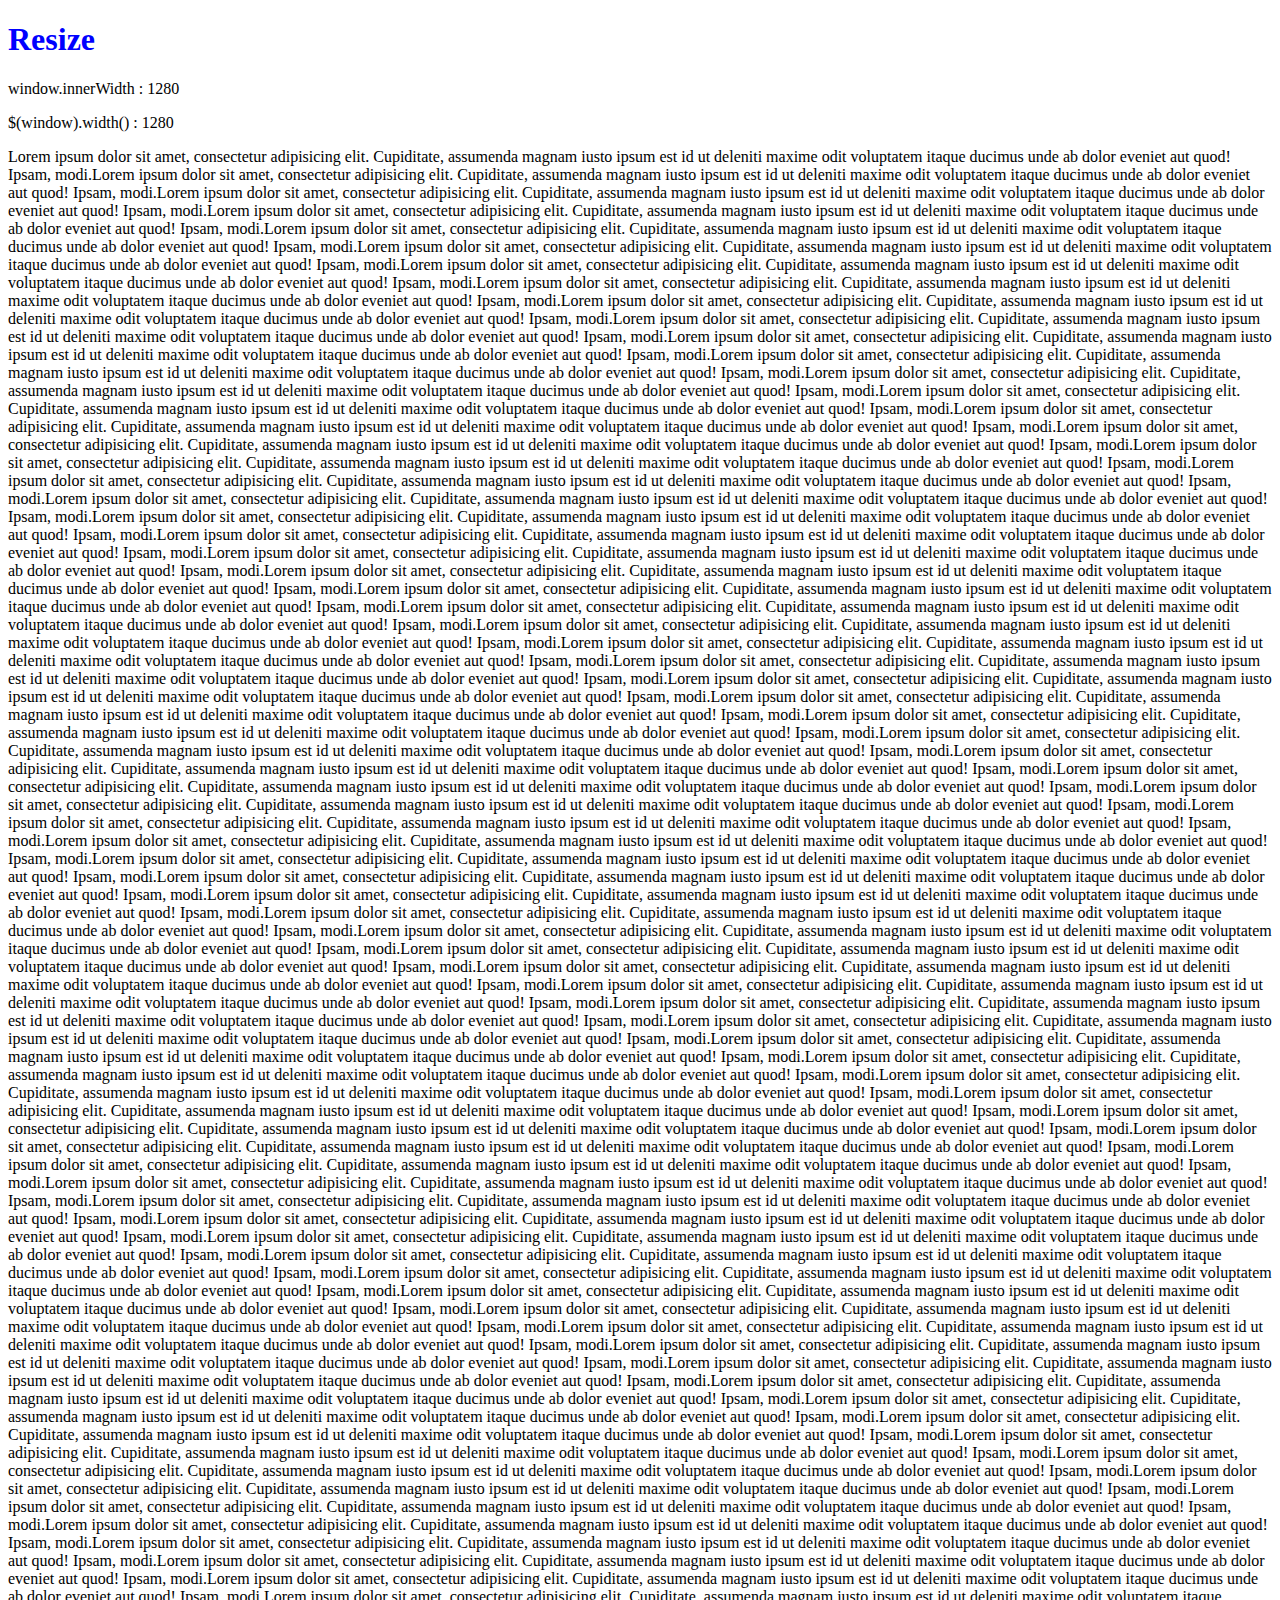
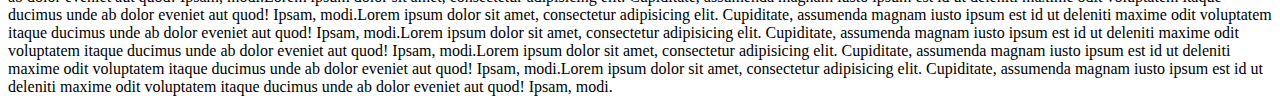
==== index.html @ a8599d54 "Initial commit + Script now trigger once at page load without resizing" ====
<!doctype html>
<html lang="en">
<head>
    <meta charset="UTF-8">
    <title>Dumb Media Queries</title>
    <link rel="stylesheet" href="css/style.css">
</head>
<body>
    <h1>Resize</h1>
    <p class="innerWidth">window.innerWidth : <span></span></p>
    <p class="width">$(window).width() : <span></span></p>

    
    <span>Lorem ipsum dolor sit amet, consectetur adipisicing elit. Cupiditate, assumenda magnam iusto ipsum est id ut deleniti maxime odit voluptatem itaque ducimus unde ab dolor eveniet aut quod! Ipsam, modi.Lorem ipsum dolor sit amet, consectetur adipisicing elit. Cupiditate, assumenda magnam iusto ipsum est id ut deleniti maxime odit voluptatem itaque ducimus unde ab dolor eveniet aut quod! Ipsam, modi.Lorem ipsum dolor sit amet, consectetur adipisicing elit. Cupiditate, assumenda magnam iusto ipsum est id ut deleniti maxime odit voluptatem itaque ducimus unde ab dolor eveniet aut quod! Ipsam, modi.Lorem ipsum dolor sit amet, consectetur adipisicing elit. Cupiditate, assumenda magnam iusto ipsum est id ut deleniti maxime odit voluptatem itaque ducimus unde ab dolor eveniet aut quod! Ipsam, modi.Lorem ipsum dolor sit amet, consectetur adipisicing elit. Cupiditate, assumenda magnam iusto ipsum est id ut deleniti maxime odit voluptatem itaque ducimus unde ab dolor eveniet aut quod! Ipsam, modi.Lorem ipsum dolor sit amet, consectetur adipisicing elit. Cupiditate, assumenda magnam iusto ipsum est id ut deleniti maxime odit voluptatem itaque ducimus unde ab dolor eveniet aut quod! Ipsam, modi.Lorem ipsum dolor sit amet, consectetur adipisicing elit. Cupiditate, assumenda magnam iusto ipsum est id ut deleniti maxime odit voluptatem itaque ducimus unde ab dolor eveniet aut quod! Ipsam, modi.Lorem ipsum dolor sit amet, consectetur adipisicing elit. Cupiditate, assumenda magnam iusto ipsum est id ut deleniti maxime odit voluptatem itaque ducimus unde ab dolor eveniet aut quod! Ipsam, modi.Lorem ipsum dolor sit amet, consectetur adipisicing elit. Cupiditate, assumenda magnam iusto ipsum est id ut deleniti maxime odit voluptatem itaque ducimus unde ab dolor eveniet aut quod! Ipsam, modi.Lorem ipsum dolor sit amet, consectetur adipisicing elit. Cupiditate, assumenda magnam iusto ipsum est id ut deleniti maxime odit voluptatem itaque ducimus unde ab dolor eveniet aut quod! Ipsam, modi.Lorem ipsum dolor sit amet, consectetur adipisicing elit. Cupiditate, assumenda magnam iusto ipsum est id ut deleniti maxime odit voluptatem itaque ducimus unde ab dolor eveniet aut quod! Ipsam, modi.Lorem ipsum dolor sit amet, consectetur adipisicing elit. Cupiditate, assumenda magnam iusto ipsum est id ut deleniti maxime odit voluptatem itaque ducimus unde ab dolor eveniet aut quod! Ipsam, modi.Lorem ipsum dolor sit amet, consectetur adipisicing elit. Cupiditate, assumenda magnam iusto ipsum est id ut deleniti maxime odit voluptatem itaque ducimus unde ab dolor eveniet aut quod! Ipsam, modi.Lorem ipsum dolor sit amet, consectetur adipisicing elit. Cupiditate, assumenda magnam iusto ipsum est id ut deleniti maxime odit voluptatem itaque ducimus unde ab dolor eveniet aut quod! Ipsam, modi.Lorem ipsum dolor sit amet, consectetur adipisicing elit. Cupiditate, assumenda magnam iusto ipsum est id ut deleniti maxime odit voluptatem itaque ducimus unde ab dolor eveniet aut quod! Ipsam, modi.Lorem ipsum dolor sit amet, consectetur adipisicing elit. Cupiditate, assumenda magnam iusto ipsum est id ut deleniti maxime odit voluptatem itaque ducimus unde ab dolor eveniet aut quod! Ipsam, modi.Lorem ipsum dolor sit amet, consectetur adipisicing elit. Cupiditate, assumenda magnam iusto ipsum est id ut deleniti maxime odit voluptatem itaque ducimus unde ab dolor eveniet aut quod! Ipsam, modi.Lorem ipsum dolor sit amet, consectetur adipisicing elit. Cupiditate, assumenda magnam iusto ipsum est id ut deleniti maxime odit voluptatem itaque ducimus unde ab dolor eveniet aut quod! Ipsam, modi.Lorem ipsum dolor sit amet, consectetur adipisicing elit. Cupiditate, assumenda magnam iusto ipsum est id ut deleniti maxime odit voluptatem itaque ducimus unde ab dolor eveniet aut quod! Ipsam, modi.Lorem ipsum dolor sit amet, consectetur adipisicing elit. Cupiditate, assumenda magnam iusto ipsum est id ut deleniti maxime odit voluptatem itaque ducimus unde ab dolor eveniet aut quod! Ipsam, modi.Lorem ipsum dolor sit amet, consectetur adipisicing elit. Cupiditate, assumenda magnam iusto ipsum est id ut deleniti maxime odit voluptatem itaque ducimus unde ab dolor eveniet aut quod! Ipsam, modi.Lorem ipsum dolor sit amet, consectetur adipisicing elit. Cupiditate, assumenda magnam iusto ipsum est id ut deleniti maxime odit voluptatem itaque ducimus unde ab dolor eveniet aut quod! Ipsam, modi.Lorem ipsum dolor sit amet, consectetur adipisicing elit. Cupiditate, assumenda magnam iusto ipsum est id ut deleniti maxime odit voluptatem itaque ducimus unde ab dolor eveniet aut quod! Ipsam, modi.Lorem ipsum dolor sit amet, consectetur adipisicing elit. Cupiditate, assumenda magnam iusto ipsum est id ut deleniti maxime odit voluptatem itaque ducimus unde ab dolor eveniet aut quod! Ipsam, modi.Lorem ipsum dolor sit amet, consectetur adipisicing elit. Cupiditate, assumenda magnam iusto ipsum est id ut deleniti maxime odit voluptatem itaque ducimus unde ab dolor eveniet aut quod! Ipsam, modi.Lorem ipsum dolor sit amet, consectetur adipisicing elit. Cupiditate, assumenda magnam iusto ipsum est id ut deleniti maxime odit voluptatem itaque ducimus unde ab dolor eveniet aut quod! Ipsam, modi.Lorem ipsum dolor sit amet, consectetur adipisicing elit. Cupiditate, assumenda magnam iusto ipsum est id ut deleniti maxime odit voluptatem itaque ducimus unde ab dolor eveniet aut quod! Ipsam, modi.Lorem ipsum dolor sit amet, consectetur adipisicing elit. Cupiditate, assumenda magnam iusto ipsum est id ut deleniti maxime odit voluptatem itaque ducimus unde ab dolor eveniet aut quod! Ipsam, modi.Lorem ipsum dolor sit amet, consectetur adipisicing elit. Cupiditate, assumenda magnam iusto ipsum est id ut deleniti maxime odit voluptatem itaque ducimus unde ab dolor eveniet aut quod! Ipsam, modi.Lorem ipsum dolor sit amet, consectetur adipisicing elit. Cupiditate, assumenda magnam iusto ipsum est id ut deleniti maxime odit voluptatem itaque ducimus unde ab dolor eveniet aut quod! Ipsam, modi.Lorem ipsum dolor sit amet, consectetur adipisicing elit. Cupiditate, assumenda magnam iusto ipsum est id ut deleniti maxime odit voluptatem itaque ducimus unde ab dolor eveniet aut quod! Ipsam, modi.Lorem ipsum dolor sit amet, consectetur adipisicing elit. Cupiditate, assumenda magnam iusto ipsum est id ut deleniti maxime odit voluptatem itaque ducimus unde ab dolor eveniet aut quod! Ipsam, modi.Lorem ipsum dolor sit amet, consectetur adipisicing elit. Cupiditate, assumenda magnam iusto ipsum est id ut deleniti maxime odit voluptatem itaque ducimus unde ab dolor eveniet aut quod! Ipsam, modi.Lorem ipsum dolor sit amet, consectetur adipisicing elit. Cupiditate, assumenda magnam iusto ipsum est id ut deleniti maxime odit voluptatem itaque ducimus unde ab dolor eveniet aut quod! Ipsam, modi.Lorem ipsum dolor sit amet, consectetur adipisicing elit. Cupiditate, assumenda magnam iusto ipsum est id ut deleniti maxime odit voluptatem itaque ducimus unde ab dolor eveniet aut quod! Ipsam, modi.Lorem ipsum dolor sit amet, consectetur adipisicing elit. Cupiditate, assumenda magnam iusto ipsum est id ut deleniti maxime odit voluptatem itaque ducimus unde ab dolor eveniet aut quod! Ipsam, modi.Lorem ipsum dolor sit amet, consectetur adipisicing elit. Cupiditate, assumenda magnam iusto ipsum est id ut deleniti maxime odit voluptatem itaque ducimus unde ab dolor eveniet aut quod! Ipsam, modi.Lorem ipsum dolor sit amet, consectetur adipisicing elit. Cupiditate, assumenda magnam iusto ipsum est id ut deleniti maxime odit voluptatem itaque ducimus unde ab dolor eveniet aut quod! Ipsam, modi.Lorem ipsum dolor sit amet, consectetur adipisicing elit. Cupiditate, assumenda magnam iusto ipsum est id ut deleniti maxime odit voluptatem itaque ducimus unde ab dolor eveniet aut quod! Ipsam, modi.Lorem ipsum dolor sit amet, consectetur adipisicing elit. Cupiditate, assumenda magnam iusto ipsum est id ut deleniti maxime odit voluptatem itaque ducimus unde ab dolor eveniet aut quod! Ipsam, modi.Lorem ipsum dolor sit amet, consectetur adipisicing elit. Cupiditate, assumenda magnam iusto ipsum est id ut deleniti maxime odit voluptatem itaque ducimus unde ab dolor eveniet aut quod! Ipsam, modi.Lorem ipsum dolor sit amet, consectetur adipisicing elit. Cupiditate, assumenda magnam iusto ipsum est id ut deleniti maxime odit voluptatem itaque ducimus unde ab dolor eveniet aut quod! Ipsam, modi.Lorem ipsum dolor sit amet, consectetur adipisicing elit. Cupiditate, assumenda magnam iusto ipsum est id ut deleniti maxime odit voluptatem itaque ducimus unde ab dolor eveniet aut quod! Ipsam, modi.Lorem ipsum dolor sit amet, consectetur adipisicing elit. Cupiditate, assumenda magnam iusto ipsum est id ut deleniti maxime odit voluptatem itaque ducimus unde ab dolor eveniet aut quod! Ipsam, modi.Lorem ipsum dolor sit amet, consectetur adipisicing elit. Cupiditate, assumenda magnam iusto ipsum est id ut deleniti maxime odit voluptatem itaque ducimus unde ab dolor eveniet aut quod! Ipsam, modi.Lorem ipsum dolor sit amet, consectetur adipisicing elit. Cupiditate, assumenda magnam iusto ipsum est id ut deleniti maxime odit voluptatem itaque ducimus unde ab dolor eveniet aut quod! Ipsam, modi.Lorem ipsum dolor sit amet, consectetur adipisicing elit. Cupiditate, assumenda magnam iusto ipsum est id ut deleniti maxime odit voluptatem itaque ducimus unde ab dolor eveniet aut quod! Ipsam, modi.Lorem ipsum dolor sit amet, consectetur adipisicing elit. Cupiditate, assumenda magnam iusto ipsum est id ut deleniti maxime odit voluptatem itaque ducimus unde ab dolor eveniet aut quod! Ipsam, modi.Lorem ipsum dolor sit amet, consectetur adipisicing elit. Cupiditate, assumenda magnam iusto ipsum est id ut deleniti maxime odit voluptatem itaque ducimus unde ab dolor eveniet aut quod! Ipsam, modi.Lorem ipsum dolor sit amet, consectetur adipisicing elit. Cupiditate, assumenda magnam iusto ipsum est id ut deleniti maxime odit voluptatem itaque ducimus unde ab dolor eveniet aut quod! Ipsam, modi.Lorem ipsum dolor sit amet, consectetur adipisicing elit. Cupiditate, assumenda magnam iusto ipsum est id ut deleniti maxime odit voluptatem itaque ducimus unde ab dolor eveniet aut quod! Ipsam, modi.Lorem ipsum dolor sit amet, consectetur adipisicing elit. Cupiditate, assumenda magnam iusto ipsum est id ut deleniti maxime odit voluptatem itaque ducimus unde ab dolor eveniet aut quod! Ipsam, modi.Lorem ipsum dolor sit amet, consectetur adipisicing elit. Cupiditate, assumenda magnam iusto ipsum est id ut deleniti maxime odit voluptatem itaque ducimus unde ab dolor eveniet aut quod! Ipsam, modi.Lorem ipsum dolor sit amet, consectetur adipisicing elit. Cupiditate, assumenda magnam iusto ipsum est id ut deleniti maxime odit voluptatem itaque ducimus unde ab dolor eveniet aut quod! Ipsam, modi.Lorem ipsum dolor sit amet, consectetur adipisicing elit. Cupiditate, assumenda magnam iusto ipsum est id ut deleniti maxime odit voluptatem itaque ducimus unde ab dolor eveniet aut quod! Ipsam, modi.Lorem ipsum dolor sit amet, consectetur adipisicing elit. Cupiditate, assumenda magnam iusto ipsum est id ut deleniti maxime odit voluptatem itaque ducimus unde ab dolor eveniet aut quod! Ipsam, modi.Lorem ipsum dolor sit amet, consectetur adipisicing elit. Cupiditate, assumenda magnam iusto ipsum est id ut deleniti maxime odit voluptatem itaque ducimus unde ab dolor eveniet aut quod! Ipsam, modi.Lorem ipsum dolor sit amet, consectetur adipisicing elit. Cupiditate, assumenda magnam iusto ipsum est id ut deleniti maxime odit voluptatem itaque ducimus unde ab dolor eveniet aut quod! Ipsam, modi.Lorem ipsum dolor sit amet, consectetur adipisicing elit. Cupiditate, assumenda magnam iusto ipsum est id ut deleniti maxime odit voluptatem itaque ducimus unde ab dolor eveniet aut quod! Ipsam, modi.Lorem ipsum dolor sit amet, consectetur adipisicing elit. Cupiditate, assumenda magnam iusto ipsum est id ut deleniti maxime odit voluptatem itaque ducimus unde ab dolor eveniet aut quod! Ipsam, modi.Lorem ipsum dolor sit amet, consectetur adipisicing elit. Cupiditate, assumenda magnam iusto ipsum est id ut deleniti maxime odit voluptatem itaque ducimus unde ab dolor eveniet aut quod! Ipsam, modi.Lorem ipsum dolor sit amet, consectetur adipisicing elit. Cupiditate, assumenda magnam iusto ipsum est id ut deleniti maxime odit voluptatem itaque ducimus unde ab dolor eveniet aut quod! Ipsam, modi.Lorem ipsum dolor sit amet, consectetur adipisicing elit. Cupiditate, assumenda magnam iusto ipsum est id ut deleniti maxime odit voluptatem itaque ducimus unde ab dolor eveniet aut quod! Ipsam, modi.Lorem ipsum dolor sit amet, consectetur adipisicing elit. Cupiditate, assumenda magnam iusto ipsum est id ut deleniti maxime odit voluptatem itaque ducimus unde ab dolor eveniet aut quod! Ipsam, modi.Lorem ipsum dolor sit amet, consectetur adipisicing elit. Cupiditate, assumenda magnam iusto ipsum est id ut deleniti maxime odit voluptatem itaque ducimus unde ab dolor eveniet aut quod! Ipsam, modi.Lorem ipsum dolor sit amet, consectetur adipisicing elit. Cupiditate, assumenda magnam iusto ipsum est id ut deleniti maxime odit voluptatem itaque ducimus unde ab dolor eveniet aut quod! Ipsam, modi.Lorem ipsum dolor sit amet, consectetur adipisicing elit. Cupiditate, assumenda magnam iusto ipsum est id ut deleniti maxime odit voluptatem itaque ducimus unde ab dolor eveniet aut quod! Ipsam, modi.Lorem ipsum dolor sit amet, consectetur adipisicing elit. Cupiditate, assumenda magnam iusto ipsum est id ut deleniti maxime odit voluptatem itaque ducimus unde ab dolor eveniet aut quod! Ipsam, modi.Lorem ipsum dolor sit amet, consectetur adipisicing elit. Cupiditate, assumenda magnam iusto ipsum est id ut deleniti maxime odit voluptatem itaque ducimus unde ab dolor eveniet aut quod! Ipsam, modi.Lorem ipsum dolor sit amet, consectetur adipisicing elit. Cupiditate, assumenda magnam iusto ipsum est id ut deleniti maxime odit voluptatem itaque ducimus unde ab dolor eveniet aut quod! Ipsam, modi.Lorem ipsum dolor sit amet, consectetur adipisicing elit. Cupiditate, assumenda magnam iusto ipsum est id ut deleniti maxime odit voluptatem itaque ducimus unde ab dolor eveniet aut quod! Ipsam, modi.Lorem ipsum dolor sit amet, consectetur adipisicing elit. Cupiditate, assumenda magnam iusto ipsum est id ut deleniti maxime odit voluptatem itaque ducimus unde ab dolor eveniet aut quod! Ipsam, modi.Lorem ipsum dolor sit amet, consectetur adipisicing elit. Cupiditate, assumenda magnam iusto ipsum est id ut deleniti maxime odit voluptatem itaque ducimus unde ab dolor eveniet aut quod! Ipsam, modi.Lorem ipsum dolor sit amet, consectetur adipisicing elit. Cupiditate, assumenda magnam iusto ipsum est id ut deleniti maxime odit voluptatem itaque ducimus unde ab dolor eveniet aut quod! Ipsam, modi.Lorem ipsum dolor sit amet, consectetur adipisicing elit. Cupiditate, assumenda magnam iusto ipsum est id ut deleniti maxime odit voluptatem itaque ducimus unde ab dolor eveniet aut quod! Ipsam, modi.Lorem ipsum dolor sit amet, consectetur adipisicing elit. Cupiditate, assumenda magnam iusto ipsum est id ut deleniti maxime odit voluptatem itaque ducimus unde ab dolor eveniet aut quod! Ipsam, modi.Lorem ipsum dolor sit amet, consectetur adipisicing elit. Cupiditate, assumenda magnam iusto ipsum est id ut deleniti maxime odit voluptatem itaque ducimus unde ab dolor eveniet aut quod! Ipsam, modi.Lorem ipsum dolor sit amet, consectetur adipisicing elit. Cupiditate, assumenda magnam iusto ipsum est id ut deleniti maxime odit voluptatem itaque ducimus unde ab dolor eveniet aut quod! Ipsam, modi.Lorem ipsum dolor sit amet, consectetur adipisicing elit. Cupiditate, assumenda magnam iusto ipsum est id ut deleniti maxime odit voluptatem itaque ducimus unde ab dolor eveniet aut quod! Ipsam, modi.Lorem ipsum dolor sit amet, consectetur adipisicing elit. Cupiditate, assumenda magnam iusto ipsum est id ut deleniti maxime odit voluptatem itaque ducimus unde ab dolor eveniet aut quod! Ipsam, modi.Lorem ipsum dolor sit amet, consectetur adipisicing elit. Cupiditate, assumenda magnam iusto ipsum est id ut deleniti maxime odit voluptatem itaque ducimus unde ab dolor eveniet aut quod! Ipsam, modi.</span>
    <script src="//ajax.googleapis.com/ajax/libs/jquery/1.9.1/jquery.min.js"></script>
    <script src="js/script.js"></script>
</body>
</html>
---- css/style.css ----
h1{color:purple;}
@media only screen and (max-width: 599px) 
{
    h1 {color:red;}
}
@media only screen and (min-width: 601px)
{
    h1 {color:blue;}
}
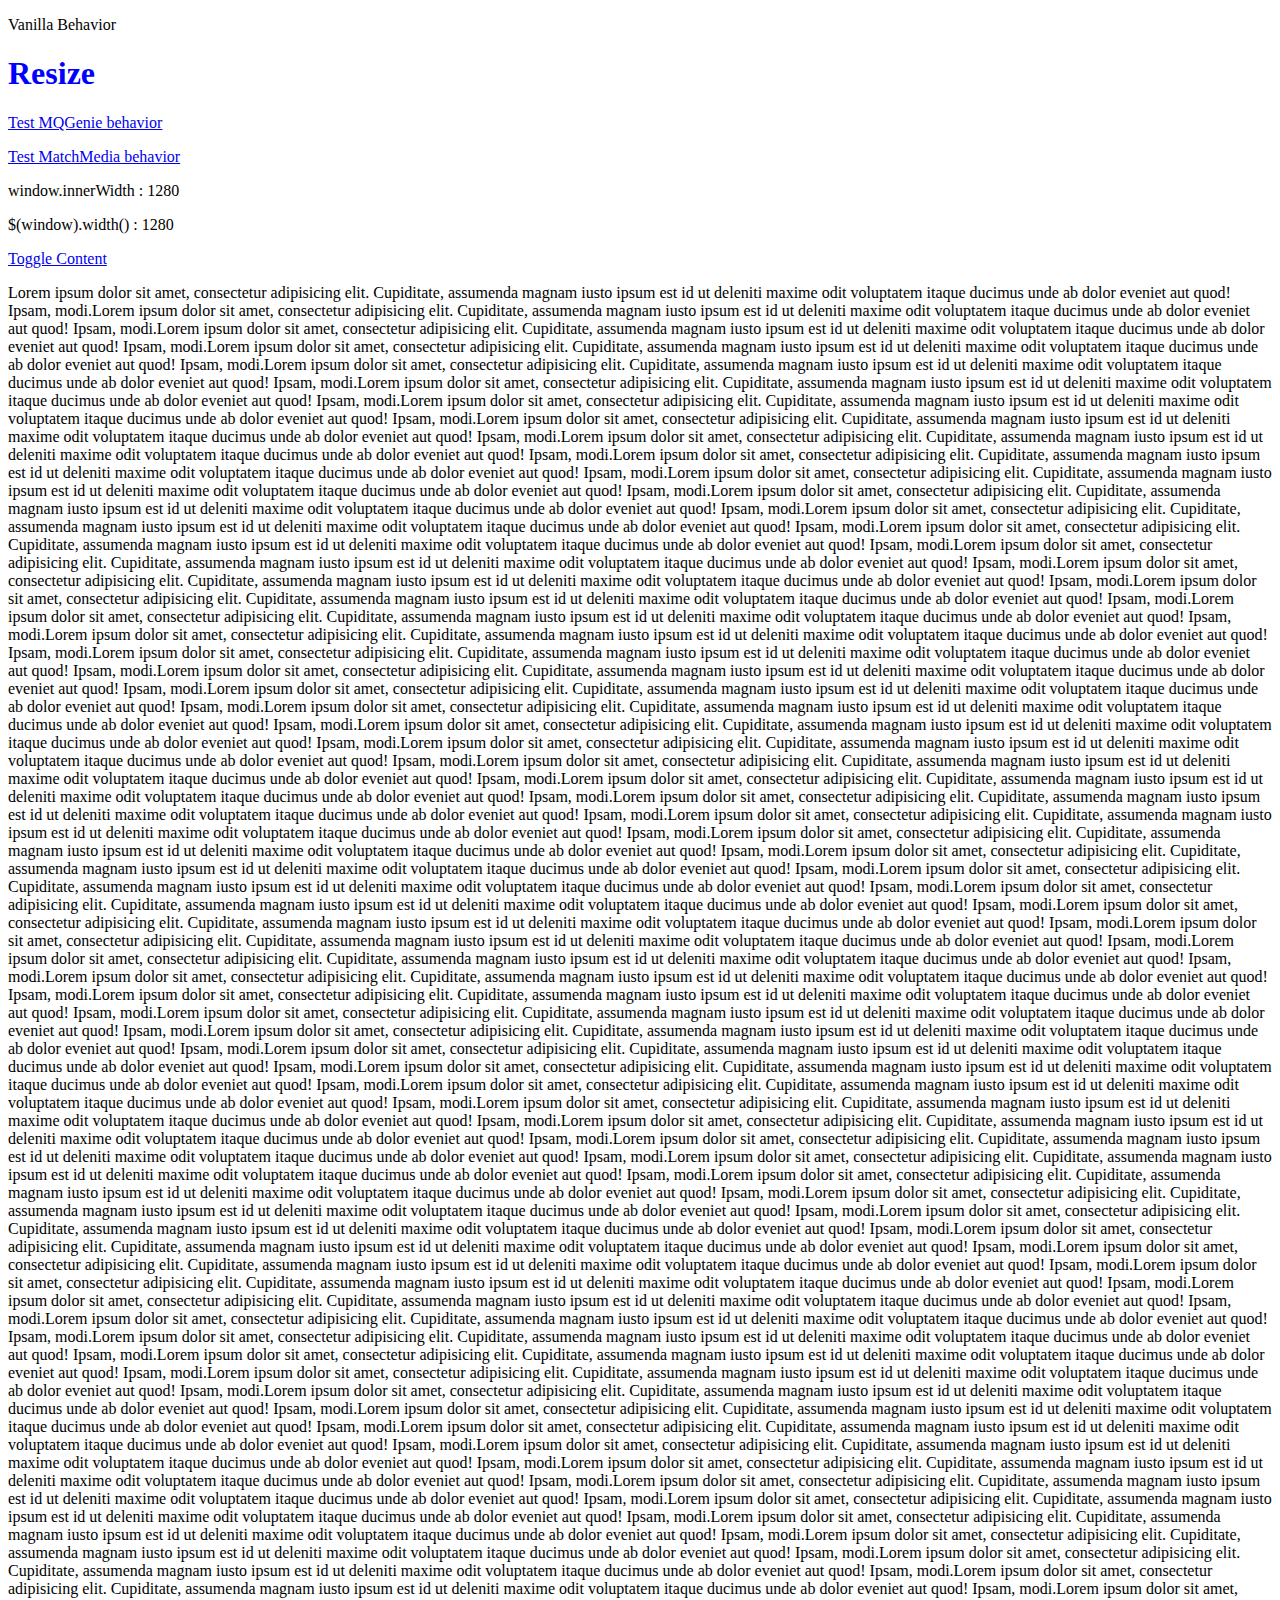
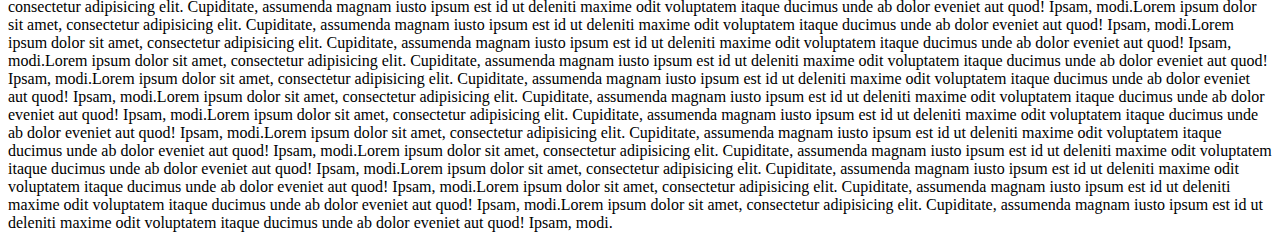
==== commit 5fa5183f: "Tried a new way to bypass the problem with match-media" ====
--- a/index.html
+++ b/index.html
@@ -2,16 +2,20 @@
 <html lang="en">
 <head>
     <meta charset="UTF-8">
-    <title>Dumb Media Queries</title>
+    <title>w/MQG - Dumb Media Queries</title>
     <link rel="stylesheet" href="css/style.css">
 </head>
 <body>
+    <p>Vanilla Behavior</p>
     <h1>Resize</h1>
+    <p><a href="withMQGenie.html">Test MQGenie behavior</a></p>
+    <p><a href="withMatchMedia.html">Test MatchMedia behavior</a></p>
     <p class="innerWidth">window.innerWidth : <span></span></p>
     <p class="width">$(window).width() : <span></span></p>
 
-    
-    <span>Lorem ipsum dolor sit amet, consectetur adipisicing elit. Cupiditate, assumenda magnam iusto ipsum est id ut deleniti maxime odit voluptatem itaque ducimus unde ab dolor eveniet aut quod! Ipsam, modi.Lorem ipsum dolor sit amet, consectetur adipisicing elit. Cupiditate, assumenda magnam iusto ipsum est id ut deleniti maxime odit voluptatem itaque ducimus unde ab dolor eveniet aut quod! Ipsam, modi.Lorem ipsum dolor sit amet, consectetur adipisicing elit. Cupiditate, assumenda magnam iusto ipsum est id ut deleniti maxime odit voluptatem itaque ducimus unde ab dolor eveniet aut quod! Ipsam, modi.Lorem ipsum dolor sit amet, consectetur adipisicing elit. Cupiditate, assumenda magnam iusto ipsum est id ut deleniti maxime odit voluptatem itaque ducimus unde ab dolor eveniet aut quod! Ipsam, modi.Lorem ipsum dolor sit amet, consectetur adipisicing elit. Cupiditate, assumenda magnam iusto ipsum est id ut deleniti maxime odit voluptatem itaque ducimus unde ab dolor eveniet aut quod! Ipsam, modi.Lorem ipsum dolor sit amet, consectetur adipisicing elit. Cupiditate, assumenda magnam iusto ipsum est id ut deleniti maxime odit voluptatem itaque ducimus unde ab dolor eveniet aut quod! Ipsam, modi.Lorem ipsum dolor sit amet, consectetur adipisicing elit. Cupiditate, assumenda magnam iusto ipsum est id ut deleniti maxime odit voluptatem itaque ducimus unde ab dolor eveniet aut quod! Ipsam, modi.Lorem ipsum dolor sit amet, consectetur adipisicing elit. Cupiditate, assumenda magnam iusto ipsum est id ut deleniti maxime odit voluptatem itaque ducimus unde ab dolor eveniet aut quod! Ipsam, modi.Lorem ipsum dolor sit amet, consectetur adipisicing elit. Cupiditate, assumenda magnam iusto ipsum est id ut deleniti maxime odit voluptatem itaque ducimus unde ab dolor eveniet aut quod! Ipsam, modi.Lorem ipsum dolor sit amet, consectetur adipisicing elit. Cupiditate, assumenda magnam iusto ipsum est id ut deleniti maxime odit voluptatem itaque ducimus unde ab dolor eveniet aut quod! Ipsam, modi.Lorem ipsum dolor sit amet, consectetur adipisicing elit. Cupiditate, assumenda magnam iusto ipsum est id ut deleniti maxime odit voluptatem itaque ducimus unde ab dolor eveniet aut quod! Ipsam, modi.Lorem ipsum dolor sit amet, consectetur adipisicing elit. Cupiditate, assumenda magnam iusto ipsum est id ut deleniti maxime odit voluptatem itaque ducimus unde ab dolor eveniet aut quod! Ipsam, modi.Lorem ipsum dolor sit amet, consectetur adipisicing elit. Cupiditate, assumenda magnam iusto ipsum est id ut deleniti maxime odit voluptatem itaque ducimus unde ab dolor eveniet aut quod! Ipsam, modi.Lorem ipsum dolor sit amet, consectetur adipisicing elit. Cupiditate, assumenda magnam iusto ipsum est id ut deleniti maxime odit voluptatem itaque ducimus unde ab dolor eveniet aut quod! Ipsam, modi.Lorem ipsum dolor sit amet, consectetur adipisicing elit. Cupiditate, assumenda magnam iusto ipsum est id ut deleniti maxime odit voluptatem itaque ducimus unde ab dolor eveniet aut quod! Ipsam, modi.Lorem ipsum dolor sit amet, consectetur adipisicing elit. Cupiditate, assumenda magnam iusto ipsum est id ut deleniti maxime odit voluptatem itaque ducimus unde ab dolor eveniet aut quod! Ipsam, modi.Lorem ipsum dolor sit amet, consectetur adipisicing elit. Cupiditate, assumenda magnam iusto ipsum est id ut deleniti maxime odit voluptatem itaque ducimus unde ab dolor eveniet aut quod! Ipsam, modi.Lorem ipsum dolor sit amet, consectetur adipisicing elit. Cupiditate, assumenda magnam iusto ipsum est id ut deleniti maxime odit voluptatem itaque ducimus unde ab dolor eveniet aut quod! Ipsam, modi.Lorem ipsum dolor sit amet, consectetur adipisicing elit. Cupiditate, assumenda magnam iusto ipsum est id ut deleniti maxime odit voluptatem itaque ducimus unde ab dolor eveniet aut quod! Ipsam, modi.Lorem ipsum dolor sit amet, consectetur adipisicing elit. Cupiditate, assumenda magnam iusto ipsum est id ut deleniti maxime odit voluptatem itaque ducimus unde ab dolor eveniet aut quod! Ipsam, modi.Lorem ipsum dolor sit amet, consectetur adipisicing elit. Cupiditate, assumenda magnam iusto ipsum est id ut deleniti maxime odit voluptatem itaque ducimus unde ab dolor eveniet aut quod! Ipsam, modi.Lorem ipsum dolor sit amet, consectetur adipisicing elit. Cupiditate, assumenda magnam iusto ipsum est id ut deleniti maxime odit voluptatem itaque ducimus unde ab dolor eveniet aut quod! Ipsam, modi.Lorem ipsum dolor sit amet, consectetur adipisicing elit. Cupiditate, assumenda magnam iusto ipsum est id ut deleniti maxime odit voluptatem itaque ducimus unde ab dolor eveniet aut quod! Ipsam, modi.Lorem ipsum dolor sit amet, consectetur adipisicing elit. Cupiditate, assumenda magnam iusto ipsum est id ut deleniti maxime odit voluptatem itaque ducimus unde ab dolor eveniet aut quod! Ipsam, modi.Lorem ipsum dolor sit amet, consectetur adipisicing elit. Cupiditate, assumenda magnam iusto ipsum est id ut deleniti maxime odit voluptatem itaque ducimus unde ab dolor eveniet aut quod! Ipsam, modi.Lorem ipsum dolor sit amet, consectetur adipisicing elit. Cupiditate, assumenda magnam iusto ipsum est id ut deleniti maxime odit voluptatem itaque ducimus unde ab dolor eveniet aut quod! Ipsam, modi.Lorem ipsum dolor sit amet, consectetur adipisicing elit. Cupiditate, assumenda magnam iusto ipsum est id ut deleniti maxime odit voluptatem itaque ducimus unde ab dolor eveniet aut quod! Ipsam, modi.Lorem ipsum dolor sit amet, consectetur adipisicing elit. Cupiditate, assumenda magnam iusto ipsum est id ut deleniti maxime odit voluptatem itaque ducimus unde ab dolor eveniet aut quod! Ipsam, modi.Lorem ipsum dolor sit amet, consectetur adipisicing elit. Cupiditate, assumenda magnam iusto ipsum est id ut deleniti maxime odit voluptatem itaque ducimus unde ab dolor eveniet aut quod! Ipsam, modi.Lorem ipsum dolor sit amet, consectetur adipisicing elit. Cupiditate, assumenda magnam iusto ipsum est id ut deleniti maxime odit voluptatem itaque ducimus unde ab dolor eveniet aut quod! Ipsam, modi.Lorem ipsum dolor sit amet, consectetur adipisicing elit. Cupiditate, assumenda magnam iusto ipsum est id ut deleniti maxime odit voluptatem itaque ducimus unde ab dolor eveniet aut quod! Ipsam, modi.Lorem ipsum dolor sit amet, consectetur adipisicing elit. Cupiditate, assumenda magnam iusto ipsum est id ut deleniti maxime odit voluptatem itaque ducimus unde ab dolor eveniet aut quod! Ipsam, modi.Lorem ipsum dolor sit amet, consectetur adipisicing elit. Cupiditate, assumenda magnam iusto ipsum est id ut deleniti maxime odit voluptatem itaque ducimus unde ab dolor eveniet aut quod! Ipsam, modi.Lorem ipsum dolor sit amet, consectetur adipisicing elit. Cupiditate, assumenda magnam iusto ipsum est id ut deleniti maxime odit voluptatem itaque ducimus unde ab dolor eveniet aut quod! Ipsam, modi.Lorem ipsum dolor sit amet, consectetur adipisicing elit. Cupiditate, assumenda magnam iusto ipsum est id ut deleniti maxime odit voluptatem itaque ducimus unde ab dolor eveniet aut quod! Ipsam, modi.Lorem ipsum dolor sit amet, consectetur adipisicing elit. Cupiditate, assumenda magnam iusto ipsum est id ut deleniti maxime odit voluptatem itaque ducimus unde ab dolor eveniet aut quod! Ipsam, modi.Lorem ipsum dolor sit amet, consectetur adipisicing elit. Cupiditate, assumenda magnam iusto ipsum est id ut deleniti maxime odit voluptatem itaque ducimus unde ab dolor eveniet aut quod! Ipsam, modi.Lorem ipsum dolor sit amet, consectetur adipisicing elit. Cupiditate, assumenda magnam iusto ipsum est id ut deleniti maxime odit voluptatem itaque ducimus unde ab dolor eveniet aut quod! Ipsam, modi.Lorem ipsum dolor sit amet, consectetur adipisicing elit. Cupiditate, assumenda magnam iusto ipsum est id ut deleniti maxime odit voluptatem itaque ducimus unde ab dolor eveniet aut quod! Ipsam, modi.Lorem ipsum dolor sit amet, consectetur adipisicing elit. Cupiditate, assumenda magnam iusto ipsum est id ut deleniti maxime odit voluptatem itaque ducimus unde ab dolor eveniet aut quod! Ipsam, modi.Lorem ipsum dolor sit amet, consectetur adipisicing elit. Cupiditate, assumenda magnam iusto ipsum est id ut deleniti maxime odit voluptatem itaque ducimus unde ab dolor eveniet aut quod! Ipsam, modi.Lorem ipsum dolor sit amet, consectetur adipisicing elit. Cupiditate, assumenda magnam iusto ipsum est id ut deleniti maxime odit voluptatem itaque ducimus unde ab dolor eveniet aut quod! Ipsam, modi.Lorem ipsum dolor sit amet, consectetur adipisicing elit. Cupiditate, assumenda magnam iusto ipsum est id ut deleniti maxime odit voluptatem itaque ducimus unde ab dolor eveniet aut quod! Ipsam, modi.Lorem ipsum dolor sit amet, consectetur adipisicing elit. Cupiditate, assumenda magnam iusto ipsum est id ut deleniti maxime odit voluptatem itaque ducimus unde ab dolor eveniet aut quod! Ipsam, modi.Lorem ipsum dolor sit amet, consectetur adipisicing elit. Cupiditate, assumenda magnam iusto ipsum est id ut deleniti maxime odit voluptatem itaque ducimus unde ab dolor eveniet aut quod! Ipsam, modi.Lorem ipsum dolor sit amet, consectetur adipisicing elit. Cupiditate, assumenda magnam iusto ipsum est id ut deleniti maxime odit voluptatem itaque ducimus unde ab dolor eveniet aut quod! Ipsam, modi.Lorem ipsum dolor sit amet, consectetur adipisicing elit. Cupiditate, assumenda magnam iusto ipsum est id ut deleniti maxime odit voluptatem itaque ducimus unde ab dolor eveniet aut quod! Ipsam, modi.Lorem ipsum dolor sit amet, consectetur adipisicing elit. Cupiditate, assumenda magnam iusto ipsum est id ut deleniti maxime odit voluptatem itaque ducimus unde ab dolor eveniet aut quod! Ipsam, modi.Lorem ipsum dolor sit amet, consectetur adipisicing elit. Cupiditate, assumenda magnam iusto ipsum est id ut deleniti maxime odit voluptatem itaque ducimus unde ab dolor eveniet aut quod! Ipsam, modi.Lorem ipsum dolor sit amet, consectetur adipisicing elit. Cupiditate, assumenda magnam iusto ipsum est id ut deleniti maxime odit voluptatem itaque ducimus unde ab dolor eveniet aut quod! Ipsam, modi.Lorem ipsum dolor sit amet, consectetur adipisicing elit. Cupiditate, assumenda magnam iusto ipsum est id ut deleniti maxime odit voluptatem itaque ducimus unde ab dolor eveniet aut quod! Ipsam, modi.Lorem ipsum dolor sit amet, consectetur adipisicing elit. Cupiditate, assumenda magnam iusto ipsum est id ut deleniti maxime odit voluptatem itaque ducimus unde ab dolor eveniet aut quod! Ipsam, modi.Lorem ipsum dolor sit amet, consectetur adipisicing elit. Cupiditate, assumenda magnam iusto ipsum est id ut deleniti maxime odit voluptatem itaque ducimus unde ab dolor eveniet aut quod! Ipsam, modi.Lorem ipsum dolor sit amet, consectetur adipisicing elit. Cupiditate, assumenda magnam iusto ipsum est id ut deleniti maxime odit voluptatem itaque ducimus unde ab dolor eveniet aut quod! Ipsam, modi.Lorem ipsum dolor sit amet, consectetur adipisicing elit. Cupiditate, assumenda magnam iusto ipsum est id ut deleniti maxime odit voluptatem itaque ducimus unde ab dolor eveniet aut quod! Ipsam, modi.Lorem ipsum dolor sit amet, consectetur adipisicing elit. Cupiditate, assumenda magnam iusto ipsum est id ut deleniti maxime odit voluptatem itaque ducimus unde ab dolor eveniet aut quod! Ipsam, modi.Lorem ipsum dolor sit amet, consectetur adipisicing elit. Cupiditate, assumenda magnam iusto ipsum est id ut deleniti maxime odit voluptatem itaque ducimus unde ab dolor eveniet aut quod! Ipsam, modi.Lorem ipsum dolor sit amet, consectetur adipisicing elit. Cupiditate, assumenda magnam iusto ipsum est id ut deleniti maxime odit voluptatem itaque ducimus unde ab dolor eveniet aut quod! Ipsam, modi.Lorem ipsum dolor sit amet, consectetur adipisicing elit. Cupiditate, assumenda magnam iusto ipsum est id ut deleniti maxime odit voluptatem itaque ducimus unde ab dolor eveniet aut quod! Ipsam, modi.Lorem ipsum dolor sit amet, consectetur adipisicing elit. Cupiditate, assumenda magnam iusto ipsum est id ut deleniti maxime odit voluptatem itaque ducimus unde ab dolor eveniet aut quod! Ipsam, modi.Lorem ipsum dolor sit amet, consectetur adipisicing elit. Cupiditate, assumenda magnam iusto ipsum est id ut deleniti maxime odit voluptatem itaque ducimus unde ab dolor eveniet aut quod! Ipsam, modi.Lorem ipsum dolor sit amet, consectetur adipisicing elit. Cupiditate, assumenda magnam iusto ipsum est id ut deleniti maxime odit voluptatem itaque ducimus unde ab dolor eveniet aut quod! Ipsam, modi.Lorem ipsum dolor sit amet, consectetur adipisicing elit. Cupiditate, assumenda magnam iusto ipsum est id ut deleniti maxime odit voluptatem itaque ducimus unde ab dolor eveniet aut quod! Ipsam, modi.Lorem ipsum dolor sit amet, consectetur adipisicing elit. Cupiditate, assumenda magnam iusto ipsum est id ut deleniti maxime odit voluptatem itaque ducimus unde ab dolor eveniet aut quod! Ipsam, modi.Lorem ipsum dolor sit amet, consectetur adipisicing elit. Cupiditate, assumenda magnam iusto ipsum est id ut deleniti maxime odit voluptatem itaque ducimus unde ab dolor eveniet aut quod! Ipsam, modi.Lorem ipsum dolor sit amet, consectetur adipisicing elit. Cupiditate, assumenda magnam iusto ipsum est id ut deleniti maxime odit voluptatem itaque ducimus unde ab dolor eveniet aut quod! Ipsam, modi.Lorem ipsum dolor sit amet, consectetur adipisicing elit. Cupiditate, assumenda magnam iusto ipsum est id ut deleniti maxime odit voluptatem itaque ducimus unde ab dolor eveniet aut quod! Ipsam, modi.Lorem ipsum dolor sit amet, consectetur adipisicing elit. Cupiditate, assumenda magnam iusto ipsum est id ut deleniti maxime odit voluptatem itaque ducimus unde ab dolor eveniet aut quod! Ipsam, modi.Lorem ipsum dolor sit amet, consectetur adipisicing elit. Cupiditate, assumenda magnam iusto ipsum est id ut deleniti maxime odit voluptatem itaque ducimus unde ab dolor eveniet aut quod! Ipsam, modi.Lorem ipsum dolor sit amet, consectetur adipisicing elit. Cupiditate, assumenda magnam iusto ipsum est id ut deleniti maxime odit voluptatem itaque ducimus unde ab dolor eveniet aut quod! Ipsam, modi.Lorem ipsum dolor sit amet, consectetur adipisicing elit. Cupiditate, assumenda magnam iusto ipsum est id ut deleniti maxime odit voluptatem itaque ducimus unde ab dolor eveniet aut quod! Ipsam, modi.Lorem ipsum dolor sit amet, consectetur adipisicing elit. Cupiditate, assumenda magnam iusto ipsum est id ut deleniti maxime odit voluptatem itaque ducimus unde ab dolor eveniet aut quod! Ipsam, modi.Lorem ipsum dolor sit amet, consectetur adipisicing elit. Cupiditate, assumenda magnam iusto ipsum est id ut deleniti maxime odit voluptatem itaque ducimus unde ab dolor eveniet aut quod! Ipsam, modi.Lorem ipsum dolor sit amet, consectetur adipisicing elit. Cupiditate, assumenda magnam iusto ipsum est id ut deleniti maxime odit voluptatem itaque ducimus unde ab dolor eveniet aut quod! Ipsam, modi.Lorem ipsum dolor sit amet, consectetur adipisicing elit. Cupiditate, assumenda magnam iusto ipsum est id ut deleniti maxime odit voluptatem itaque ducimus unde ab dolor eveniet aut quod! Ipsam, modi.Lorem ipsum dolor sit amet, consectetur adipisicing elit. Cupiditate, assumenda magnam iusto ipsum est id ut deleniti maxime odit voluptatem itaque ducimus unde ab dolor eveniet aut quod! Ipsam, modi.Lorem ipsum dolor sit amet, consectetur adipisicing elit. Cupiditate, assumenda magnam iusto ipsum est id ut deleniti maxime odit voluptatem itaque ducimus unde ab dolor eveniet aut quod! Ipsam, modi.Lorem ipsum dolor sit amet, consectetur adipisicing elit. Cupiditate, assumenda magnam iusto ipsum est id ut deleniti maxime odit voluptatem itaque ducimus unde ab dolor eveniet aut quod! Ipsam, modi.Lorem ipsum dolor sit amet, consectetur adipisicing elit. Cupiditate, assumenda magnam iusto ipsum est id ut deleniti maxime odit voluptatem itaque ducimus unde ab dolor eveniet aut quod! Ipsam, modi.Lorem ipsum dolor sit amet, consectetur adipisicing elit. Cupiditate, assumenda magnam iusto ipsum est id ut deleniti maxime odit voluptatem itaque ducimus unde ab dolor eveniet aut quod! Ipsam, modi.Lorem ipsum dolor sit amet, consectetur adipisicing elit. Cupiditate, assumenda magnam iusto ipsum est id ut deleniti maxime odit voluptatem itaque ducimus unde ab dolor eveniet aut quod! Ipsam, modi.</span>
+    <p><a class="toggle" href="#">Toggle Content</a></p>
+     
+    <span class="content">Lorem ipsum dolor sit amet, consectetur adipisicing elit. Cupiditate, assumenda magnam iusto ipsum est id ut deleniti maxime odit voluptatem itaque ducimus unde ab dolor eveniet aut quod! Ipsam, modi.Lorem ipsum dolor sit amet, consectetur adipisicing elit. Cupiditate, assumenda magnam iusto ipsum est id ut deleniti maxime odit voluptatem itaque ducimus unde ab dolor eveniet aut quod! Ipsam, modi.Lorem ipsum dolor sit amet, consectetur adipisicing elit. Cupiditate, assumenda magnam iusto ipsum est id ut deleniti maxime odit voluptatem itaque ducimus unde ab dolor eveniet aut quod! Ipsam, modi.Lorem ipsum dolor sit amet, consectetur adipisicing elit. Cupiditate, assumenda magnam iusto ipsum est id ut deleniti maxime odit voluptatem itaque ducimus unde ab dolor eveniet aut quod! Ipsam, modi.Lorem ipsum dolor sit amet, consectetur adipisicing elit. Cupiditate, assumenda magnam iusto ipsum est id ut deleniti maxime odit voluptatem itaque ducimus unde ab dolor eveniet aut quod! Ipsam, modi.Lorem ipsum dolor sit amet, consectetur adipisicing elit. Cupiditate, assumenda magnam iusto ipsum est id ut deleniti maxime odit voluptatem itaque ducimus unde ab dolor eveniet aut quod! Ipsam, modi.Lorem ipsum dolor sit amet, consectetur adipisicing elit. Cupiditate, assumenda magnam iusto ipsum est id ut deleniti maxime odit voluptatem itaque ducimus unde ab dolor eveniet aut quod! Ipsam, modi.Lorem ipsum dolor sit amet, consectetur adipisicing elit. Cupiditate, assumenda magnam iusto ipsum est id ut deleniti maxime odit voluptatem itaque ducimus unde ab dolor eveniet aut quod! Ipsam, modi.Lorem ipsum dolor sit amet, consectetur adipisicing elit. Cupiditate, assumenda magnam iusto ipsum est id ut deleniti maxime odit voluptatem itaque ducimus unde ab dolor eveniet aut quod! Ipsam, modi.Lorem ipsum dolor sit amet, consectetur adipisicing elit. Cupiditate, assumenda magnam iusto ipsum est id ut deleniti maxime odit voluptatem itaque ducimus unde ab dolor eveniet aut quod! Ipsam, modi.Lorem ipsum dolor sit amet, consectetur adipisicing elit. Cupiditate, assumenda magnam iusto ipsum est id ut deleniti maxime odit voluptatem itaque ducimus unde ab dolor eveniet aut quod! Ipsam, modi.Lorem ipsum dolor sit amet, consectetur adipisicing elit. Cupiditate, assumenda magnam iusto ipsum est id ut deleniti maxime odit voluptatem itaque ducimus unde ab dolor eveniet aut quod! Ipsam, modi.Lorem ipsum dolor sit amet, consectetur adipisicing elit. Cupiditate, assumenda magnam iusto ipsum est id ut deleniti maxime odit voluptatem itaque ducimus unde ab dolor eveniet aut quod! Ipsam, modi.Lorem ipsum dolor sit amet, consectetur adipisicing elit. Cupiditate, assumenda magnam iusto ipsum est id ut deleniti maxime odit voluptatem itaque ducimus unde ab dolor eveniet aut quod! Ipsam, modi.Lorem ipsum dolor sit amet, consectetur adipisicing elit. Cupiditate, assumenda magnam iusto ipsum est id ut deleniti maxime odit voluptatem itaque ducimus unde ab dolor eveniet aut quod! Ipsam, modi.Lorem ipsum dolor sit amet, consectetur adipisicing elit. Cupiditate, assumenda magnam iusto ipsum est id ut deleniti maxime odit voluptatem itaque ducimus unde ab dolor eveniet aut quod! Ipsam, modi.Lorem ipsum dolor sit amet, consectetur adipisicing elit. Cupiditate, assumenda magnam iusto ipsum est id ut deleniti maxime odit voluptatem itaque ducimus unde ab dolor eveniet aut quod! Ipsam, modi.Lorem ipsum dolor sit amet, consectetur adipisicing elit. Cupiditate, assumenda magnam iusto ipsum est id ut deleniti maxime odit voluptatem itaque ducimus unde ab dolor eveniet aut quod! Ipsam, modi.Lorem ipsum dolor sit amet, consectetur adipisicing elit. Cupiditate, assumenda magnam iusto ipsum est id ut deleniti maxime odit voluptatem itaque ducimus unde ab dolor eveniet aut quod! Ipsam, modi.Lorem ipsum dolor sit amet, consectetur adipisicing elit. Cupiditate, assumenda magnam iusto ipsum est id ut deleniti maxime odit voluptatem itaque ducimus unde ab dolor eveniet aut quod! Ipsam, modi.Lorem ipsum dolor sit amet, consectetur adipisicing elit. Cupiditate, assumenda magnam iusto ipsum est id ut deleniti maxime odit voluptatem itaque ducimus unde ab dolor eveniet aut quod! Ipsam, modi.Lorem ipsum dolor sit amet, consectetur adipisicing elit. Cupiditate, assumenda magnam iusto ipsum est id ut deleniti maxime odit voluptatem itaque ducimus unde ab dolor eveniet aut quod! Ipsam, modi.Lorem ipsum dolor sit amet, consectetur adipisicing elit. Cupiditate, assumenda magnam iusto ipsum est id ut deleniti maxime odit voluptatem itaque ducimus unde ab dolor eveniet aut quod! Ipsam, modi.Lorem ipsum dolor sit amet, consectetur adipisicing elit. Cupiditate, assumenda magnam iusto ipsum est id ut deleniti maxime odit voluptatem itaque ducimus unde ab dolor eveniet aut quod! Ipsam, modi.Lorem ipsum dolor sit amet, consectetur adipisicing elit. Cupiditate, assumenda magnam iusto ipsum est id ut deleniti maxime odit voluptatem itaque ducimus unde ab dolor eveniet aut quod! Ipsam, modi.Lorem ipsum dolor sit amet, consectetur adipisicing elit. Cupiditate, assumenda magnam iusto ipsum est id ut deleniti maxime odit voluptatem itaque ducimus unde ab dolor eveniet aut quod! Ipsam, modi.Lorem ipsum dolor sit amet, consectetur adipisicing elit. Cupiditate, assumenda magnam iusto ipsum est id ut deleniti maxime odit voluptatem itaque ducimus unde ab dolor eveniet aut quod! Ipsam, modi.Lorem ipsum dolor sit amet, consectetur adipisicing elit. Cupiditate, assumenda magnam iusto ipsum est id ut deleniti maxime odit voluptatem itaque ducimus unde ab dolor eveniet aut quod! Ipsam, modi.Lorem ipsum dolor sit amet, consectetur adipisicing elit. Cupiditate, assumenda magnam iusto ipsum est id ut deleniti maxime odit voluptatem itaque ducimus unde ab dolor eveniet aut quod! Ipsam, modi.Lorem ipsum dolor sit amet, consectetur adipisicing elit. Cupiditate, assumenda magnam iusto ipsum est id ut deleniti maxime odit voluptatem itaque ducimus unde ab dolor eveniet aut quod! Ipsam, modi.Lorem ipsum dolor sit amet, consectetur adipisicing elit. Cupiditate, assumenda magnam iusto ipsum est id ut deleniti maxime odit voluptatem itaque ducimus unde ab dolor eveniet aut quod! Ipsam, modi.Lorem ipsum dolor sit amet, consectetur adipisicing elit. Cupiditate, assumenda magnam iusto ipsum est id ut deleniti maxime odit voluptatem itaque ducimus unde ab dolor eveniet aut quod! Ipsam, modi.Lorem ipsum dolor sit amet, consectetur adipisicing elit. Cupiditate, assumenda magnam iusto ipsum est id ut deleniti maxime odit voluptatem itaque ducimus unde ab dolor eveniet aut quod! Ipsam, modi.Lorem ipsum dolor sit amet, consectetur adipisicing elit. Cupiditate, assumenda magnam iusto ipsum est id ut deleniti maxime odit voluptatem itaque ducimus unde ab dolor eveniet aut quod! Ipsam, modi.Lorem ipsum dolor sit amet, consectetur adipisicing elit. Cupiditate, assumenda magnam iusto ipsum est id ut deleniti maxime odit voluptatem itaque ducimus unde ab dolor eveniet aut quod! Ipsam, modi.Lorem ipsum dolor sit amet, consectetur adipisicing elit. Cupiditate, assumenda magnam iusto ipsum est id ut deleniti maxime odit voluptatem itaque ducimus unde ab dolor eveniet aut quod! Ipsam, modi.Lorem ipsum dolor sit amet, consectetur adipisicing elit. Cupiditate, assumenda magnam iusto ipsum est id ut deleniti maxime odit voluptatem itaque ducimus unde ab dolor eveniet aut quod! Ipsam, modi.Lorem ipsum dolor sit amet, consectetur adipisicing elit. Cupiditate, assumenda magnam iusto ipsum est id ut deleniti maxime odit voluptatem itaque ducimus unde ab dolor eveniet aut quod! Ipsam, modi.Lorem ipsum dolor sit amet, consectetur adipisicing elit. Cupiditate, assumenda magnam iusto ipsum est id ut deleniti maxime odit voluptatem itaque ducimus unde ab dolor eveniet aut quod! Ipsam, modi.Lorem ipsum dolor sit amet, consectetur adipisicing elit. Cupiditate, assumenda magnam iusto ipsum est id ut deleniti maxime odit voluptatem itaque ducimus unde ab dolor eveniet aut quod! Ipsam, modi.Lorem ipsum dolor sit amet, consectetur adipisicing elit. Cupiditate, assumenda magnam iusto ipsum est id ut deleniti maxime odit voluptatem itaque ducimus unde ab dolor eveniet aut quod! Ipsam, modi.Lorem ipsum dolor sit amet, consectetur adipisicing elit. Cupiditate, assumenda magnam iusto ipsum est id ut deleniti maxime odit voluptatem itaque ducimus unde ab dolor eveniet aut quod! Ipsam, modi.Lorem ipsum dolor sit amet, consectetur adipisicing elit. Cupiditate, assumenda magnam iusto ipsum est id ut deleniti maxime odit voluptatem itaque ducimus unde ab dolor eveniet aut quod! Ipsam, modi.Lorem ipsum dolor sit amet, consectetur adipisicing elit. Cupiditate, assumenda magnam iusto ipsum est id ut deleniti maxime odit voluptatem itaque ducimus unde ab dolor eveniet aut quod! Ipsam, modi.Lorem ipsum dolor sit amet, consectetur adipisicing elit. Cupiditate, assumenda magnam iusto ipsum est id ut deleniti maxime odit voluptatem itaque ducimus unde ab dolor eveniet aut quod! Ipsam, modi.Lorem ipsum dolor sit amet, consectetur adipisicing elit. Cupiditate, assumenda magnam iusto ipsum est id ut deleniti maxime odit voluptatem itaque ducimus unde ab dolor eveniet aut quod! Ipsam, modi.Lorem ipsum dolor sit amet, consectetur adipisicing elit. Cupiditate, assumenda magnam iusto ipsum est id ut deleniti maxime odit voluptatem itaque ducimus unde ab dolor eveniet aut quod! Ipsam, modi.Lorem ipsum dolor sit amet, consectetur adipisicing elit. Cupiditate, assumenda magnam iusto ipsum est id ut deleniti maxime odit voluptatem itaque ducimus unde ab dolor eveniet aut quod! Ipsam, modi.Lorem ipsum dolor sit amet, consectetur adipisicing elit. Cupiditate, assumenda magnam iusto ipsum est id ut deleniti maxime odit voluptatem itaque ducimus unde ab dolor eveniet aut quod! Ipsam, modi.Lorem ipsum dolor sit amet, consectetur adipisicing elit. Cupiditate, assumenda magnam iusto ipsum est id ut deleniti maxime odit voluptatem itaque ducimus unde ab dolor eveniet aut quod! Ipsam, modi.Lorem ipsum dolor sit amet, consectetur adipisicing elit. Cupiditate, assumenda magnam iusto ipsum est id ut deleniti maxime odit voluptatem itaque ducimus unde ab dolor eveniet aut quod! Ipsam, modi.Lorem ipsum dolor sit amet, consectetur adipisicing elit. Cupiditate, assumenda magnam iusto ipsum est id ut deleniti maxime odit voluptatem itaque ducimus unde ab dolor eveniet aut quod! Ipsam, modi.Lorem ipsum dolor sit amet, consectetur adipisicing elit. Cupiditate, assumenda magnam iusto ipsum est id ut deleniti maxime odit voluptatem itaque ducimus unde ab dolor eveniet aut quod! Ipsam, modi.Lorem ipsum dolor sit amet, consectetur adipisicing elit. Cupiditate, assumenda magnam iusto ipsum est id ut deleniti maxime odit voluptatem itaque ducimus unde ab dolor eveniet aut quod! Ipsam, modi.Lorem ipsum dolor sit amet, consectetur adipisicing elit. Cupiditate, assumenda magnam iusto ipsum est id ut deleniti maxime odit voluptatem itaque ducimus unde ab dolor eveniet aut quod! Ipsam, modi.Lorem ipsum dolor sit amet, consectetur adipisicing elit. Cupiditate, assumenda magnam iusto ipsum est id ut deleniti maxime odit voluptatem itaque ducimus unde ab dolor eveniet aut quod! Ipsam, modi.Lorem ipsum dolor sit amet, consectetur adipisicing elit. Cupiditate, assumenda magnam iusto ipsum est id ut deleniti maxime odit voluptatem itaque ducimus unde ab dolor eveniet aut quod! Ipsam, modi.Lorem ipsum dolor sit amet, consectetur adipisicing elit. Cupiditate, assumenda magnam iusto ipsum est id ut deleniti maxime odit voluptatem itaque ducimus unde ab dolor eveniet aut quod! Ipsam, modi.Lorem ipsum dolor sit amet, consectetur adipisicing elit. Cupiditate, assumenda magnam iusto ipsum est id ut deleniti maxime odit voluptatem itaque ducimus unde ab dolor eveniet aut quod! Ipsam, modi.Lorem ipsum dolor sit amet, consectetur adipisicing elit. Cupiditate, assumenda magnam iusto ipsum est id ut deleniti maxime odit voluptatem itaque ducimus unde ab dolor eveniet aut quod! Ipsam, modi.Lorem ipsum dolor sit amet, consectetur adipisicing elit. Cupiditate, assumenda magnam iusto ipsum est id ut deleniti maxime odit voluptatem itaque ducimus unde ab dolor eveniet aut quod! Ipsam, modi.Lorem ipsum dolor sit amet, consectetur adipisicing elit. Cupiditate, assumenda magnam iusto ipsum est id ut deleniti maxime odit voluptatem itaque ducimus unde ab dolor eveniet aut quod! Ipsam, modi.Lorem ipsum dolor sit amet, consectetur adipisicing elit. Cupiditate, assumenda magnam iusto ipsum est id ut deleniti maxime odit voluptatem itaque ducimus unde ab dolor eveniet aut quod! Ipsam, modi.Lorem ipsum dolor sit amet, consectetur adipisicing elit. Cupiditate, assumenda magnam iusto ipsum est id ut deleniti maxime odit voluptatem itaque ducimus unde ab dolor eveniet aut quod! Ipsam, modi.Lorem ipsum dolor sit amet, consectetur adipisicing elit. Cupiditate, assumenda magnam iusto ipsum est id ut deleniti maxime odit voluptatem itaque ducimus unde ab dolor eveniet aut quod! Ipsam, modi.Lorem ipsum dolor sit amet, consectetur adipisicing elit. Cupiditate, assumenda magnam iusto ipsum est id ut deleniti maxime odit voluptatem itaque ducimus unde ab dolor eveniet aut quod! Ipsam, modi.Lorem ipsum dolor sit amet, consectetur adipisicing elit. Cupiditate, assumenda magnam iusto ipsum est id ut deleniti maxime odit voluptatem itaque ducimus unde ab dolor eveniet aut quod! Ipsam, modi.Lorem ipsum dolor sit amet, consectetur adipisicing elit. Cupiditate, assumenda magnam iusto ipsum est id ut deleniti maxime odit voluptatem itaque ducimus unde ab dolor eveniet aut quod! Ipsam, modi.Lorem ipsum dolor sit amet, consectetur adipisicing elit. Cupiditate, assumenda magnam iusto ipsum est id ut deleniti maxime odit voluptatem itaque ducimus unde ab dolor eveniet aut quod! Ipsam, modi.Lorem ipsum dolor sit amet, consectetur adipisicing elit. Cupiditate, assumenda magnam iusto ipsum est id ut deleniti maxime odit voluptatem itaque ducimus unde ab dolor eveniet aut quod! Ipsam, modi.Lorem ipsum dolor sit amet, consectetur adipisicing elit. Cupiditate, assumenda magnam iusto ipsum est id ut deleniti maxime odit voluptatem itaque ducimus unde ab dolor eveniet aut quod! Ipsam, modi.Lorem ipsum dolor sit amet, consectetur adipisicing elit. Cupiditate, assumenda magnam iusto ipsum est id ut deleniti maxime odit voluptatem itaque ducimus unde ab dolor eveniet aut quod! Ipsam, modi.Lorem ipsum dolor sit amet, consectetur adipisicing elit. Cupiditate, assumenda magnam iusto ipsum est id ut deleniti maxime odit voluptatem itaque ducimus unde ab dolor eveniet aut quod! Ipsam, modi.Lorem ipsum dolor sit amet, consectetur adipisicing elit. Cupiditate, assumenda magnam iusto ipsum est id ut deleniti maxime odit voluptatem itaque ducimus unde ab dolor eveniet aut quod! Ipsam, modi.Lorem ipsum dolor sit amet, consectetur adipisicing elit. Cupiditate, assumenda magnam iusto ipsum est id ut deleniti maxime odit voluptatem itaque ducimus unde ab dolor eveniet aut quod! Ipsam, modi.Lorem ipsum dolor sit amet, consectetur adipisicing elit. Cupiditate, assumenda magnam iusto ipsum est id ut deleniti maxime odit voluptatem itaque ducimus unde ab dolor eveniet aut quod! Ipsam, modi.Lorem ipsum dolor sit amet, consectetur adipisicing elit. Cupiditate, assumenda magnam iusto ipsum est id ut deleniti maxime odit voluptatem itaque ducimus unde ab dolor eveniet aut quod! Ipsam, modi.Lorem ipsum dolor sit amet, consectetur adipisicing elit. Cupiditate, assumenda magnam iusto ipsum est id ut deleniti maxime odit voluptatem itaque ducimus unde ab dolor eveniet aut quod! Ipsam, modi.Lorem ipsum dolor sit amet, consectetur adipisicing elit. Cupiditate, assumenda magnam iusto ipsum est id ut deleniti maxime odit voluptatem itaque ducimus unde ab dolor eveniet aut quod! Ipsam, modi.Lorem ipsum dolor sit amet, consectetur adipisicing elit. Cupiditate, assumenda magnam iusto ipsum est id ut deleniti maxime odit voluptatem itaque ducimus unde ab dolor eveniet aut quod! Ipsam, modi.Lorem ipsum dolor sit amet, consectetur adipisicing elit. Cupiditate, assumenda magnam iusto ipsum est id ut deleniti maxime odit voluptatem itaque ducimus unde ab dolor eveniet aut quod! Ipsam, modi.</span>
     <script src="//ajax.googleapis.com/ajax/libs/jquery/1.9.1/jquery.min.js"></script>
     <script src="js/script.js"></script>
 </body>
--- a/css/style.css
+++ b/css/style.css
@@ -1,9 +1,7 @@
 h1{color:purple;}
-@media only screen and (max-width: 599px) 
-{
+@media only screen and (max-width: 599px) {
     h1 {color:red;}
 }
-@media only screen and (min-width: 601px)
-{
+@media only screen and (min-width: 601px){
     h1 {color:blue;}
-}+}
